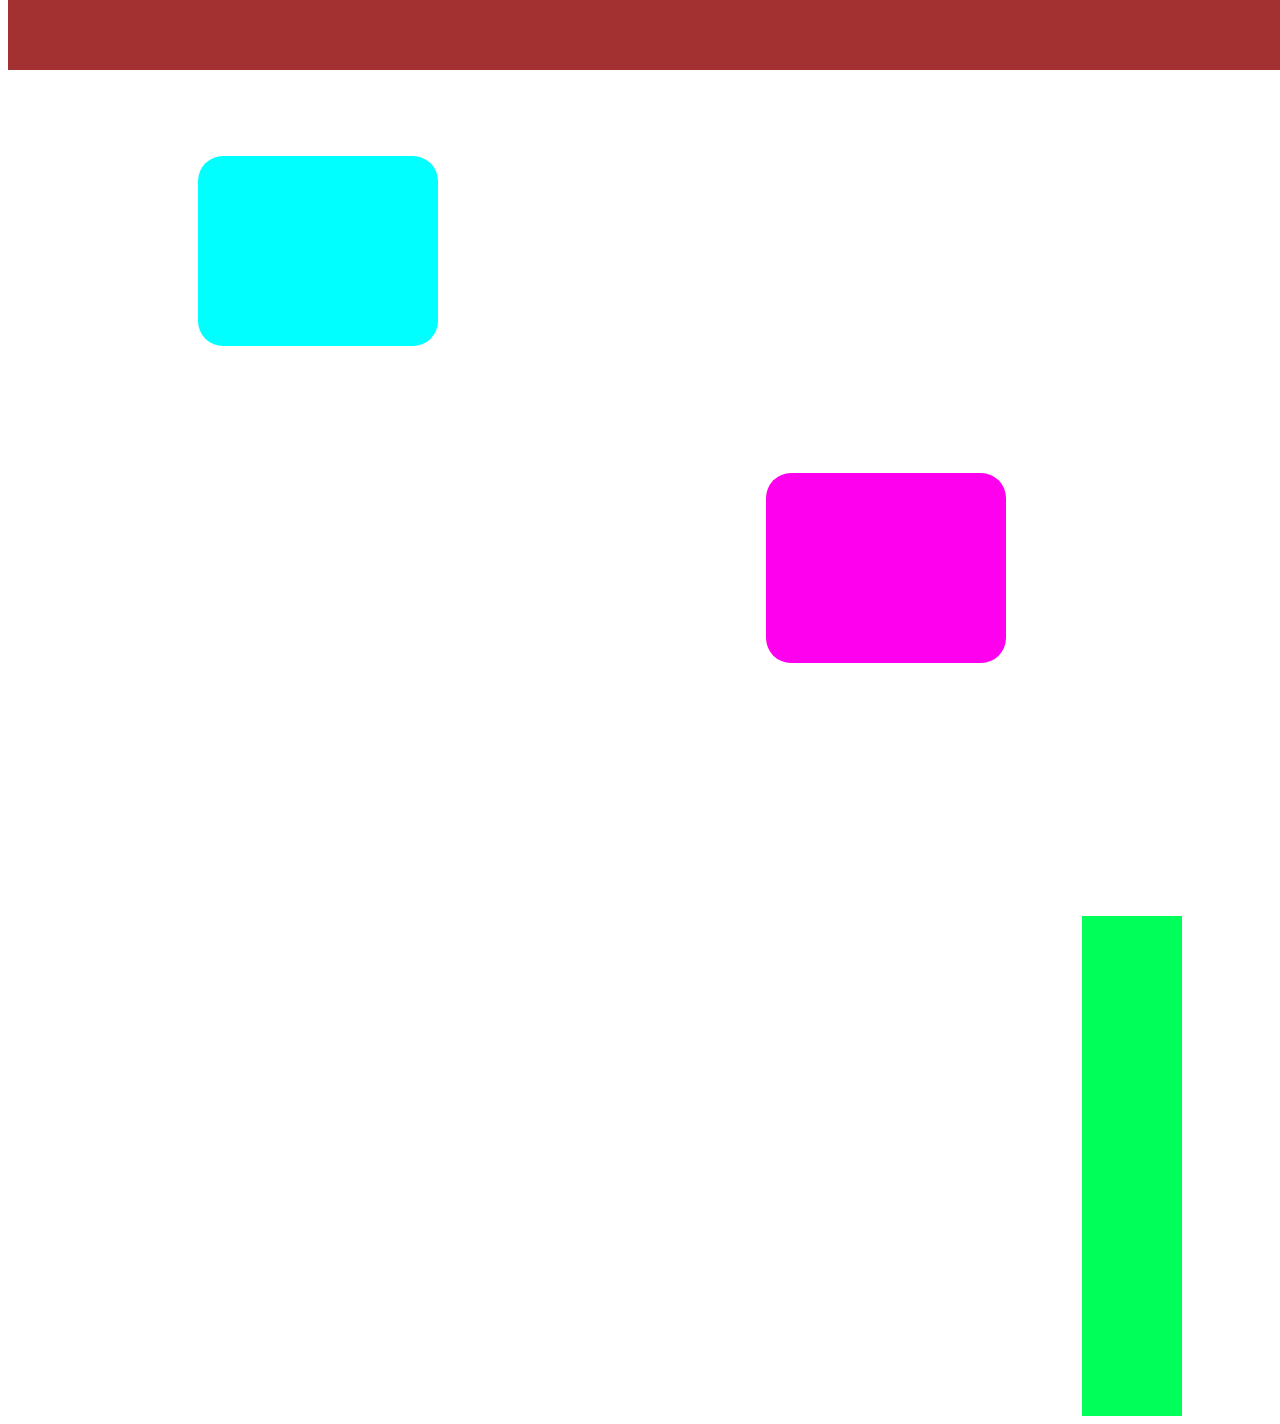
==== .vscode/index.html @ cf1a450e "boxar till hemsidan från 19/3" ====
<!DOCTYPE html>
<html lang="en">
<link rel="stylesheet" href="index.css">
<head>
    <meta charset="UTF-8">
    <meta name="viewport" content="width=device-width, initial-scale=1.0">
    <title>Document</title>
</head>
<body>
    <header>
        <div>
            <div class="Banner">
                <div class="Banner.container">
                    <div class="banner.text"></div>
                </div>
            </div>
        </header>
        
        <button type="button-menu" id="buttonicon">
            <img src="icons8-menu-50.png" alt="menu button" id="menuimg">
        </button>
        <div class="box1"></div>
        <div class="box2"></div>
        <div class="box3"></div>
        
    </div>
</body>
</html>
---- .vscode/index.css ----
header {
    margin: 0;
    padding: 0;
    border: 0;
    height: 70px;
    width: 100%;
    position: fixed;
    top: 0;
    background-color: #a43131;
    z-index: 99;
}

.box1{
    background-color: aqua;
    width: 200px;
    height: 150px;
    padding: 20px;
    border-radius: 25px;
    margin-left: 15%;
    margin-top: 10%;
    position: relative;
   

}

.box2{
    background-color: rgb(255, 0, 238);
    width: 200px;
    height: 150px;
    padding: 20px;
    border-radius: 25px;
    margin-left: 60%;
    margin-top: 10%;
    position: relative;
   
}

.box3{
    background-color: rgb(0, 255, 89);
    width: 100px;
    height: 500px;
    margin-left: 85%;
    margin-top: 20%;
    
}

#menuimg{
    width: 50px;
}
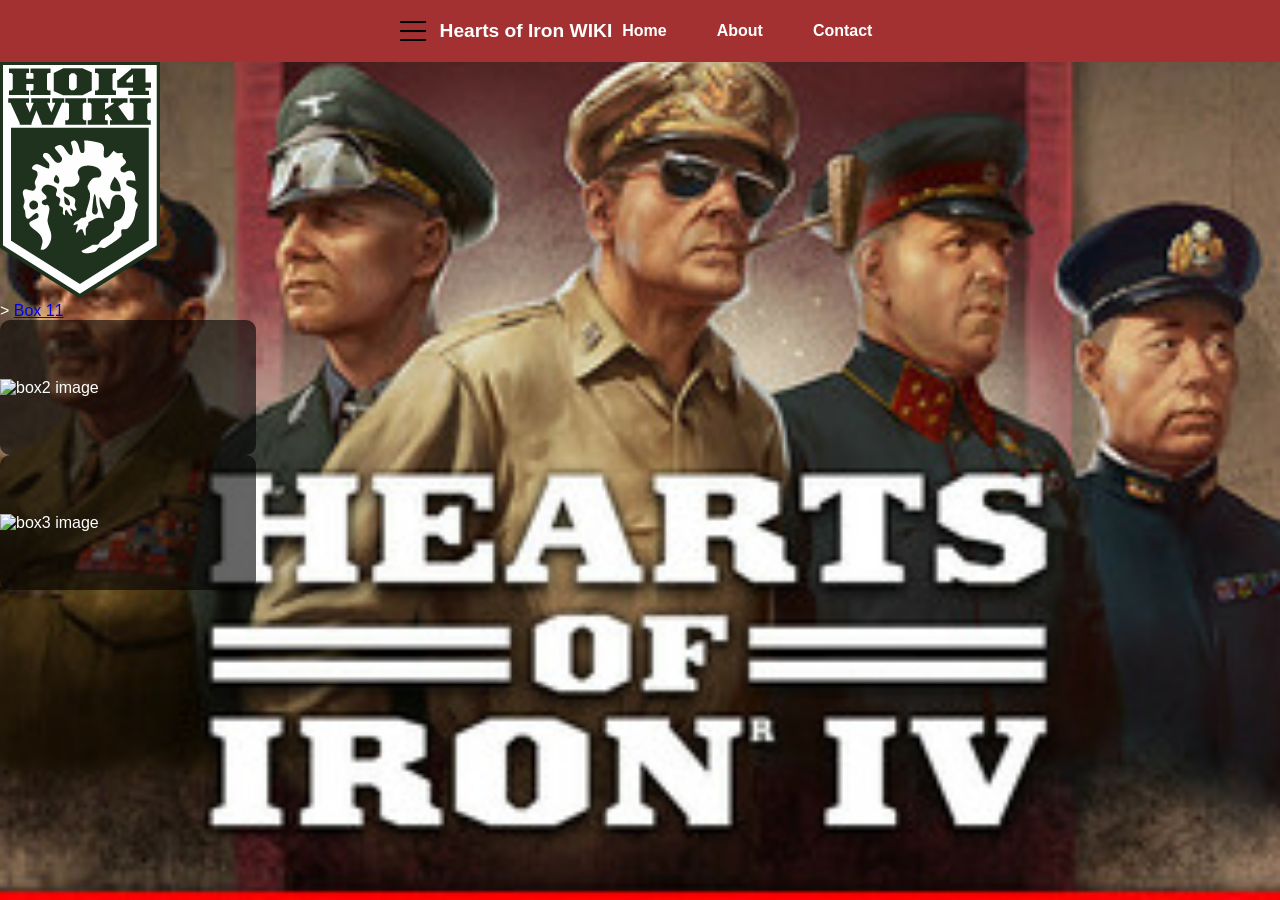
==== commit e828b062: "fixade bakgrund, navbar, homebar" ====
--- a/.vscode/index.html
+++ b/.vscode/index.html
@@ -2,27 +2,40 @@
 <html lang="en">
 <link rel="stylesheet" href="index.css">
 <head>
+    <link rel="icon" href="images.js/paradox-logo.jpg" type="image/svg+xml">
+    <title>Hearts of Iron 4 WIKI</title>
     <meta charset="UTF-8">
     <meta name="viewport" content="width=device-width, initial-scale=1.0">
     <title>Document</title>
 </head>
 <body>
     <header>
-        <div>
+        <div class="nav-wrapper">
+            <div class="nav-left">
+                <img src="images.js/icons8-menu-50.png" alt="menu">
+                <span>Hearts of Iron WIKI</span>
+            </div>
+            <nav>
+                <ul>
+                    <li>Home</li>
+                    <li>About </li>
+                    <li>Contact</li>
+            </nav>
+        </div>
+    </header>
             <div class="Banner">
                 <div class="Banner.container">
                     <div class="banner.text"></div>
                 </div>
-            </div>
-        </header>
         
-        <button type="button-menu" id="buttonicon">
-            <img src="icons8-menu-50.png" alt="menu button" id="menuimg">
-        </button>
-        <div class="box1"></div>
-        <div class="box2"></div>
-        <div class="box3"></div>
+        <div>
+            <img src="images.js/hoi4-logo.png" alt="menu button" id="menuimg">
+        </div>>
+    <a class="box army" href="icons8-menu-50.png">Box 11</a>
+        <div class="box2"><img src="icons8-menu-50.png" alt="box2 image"></div>
+        <div class="box3"><img src="icons8-menu-50.png" alt="box3 image"></div>
+    </div>
         
-    </div>
+</div>
 </body>
 </html>
--- a/.vscode/index.css
+++ b/.vscode/index.css
@@ -1,49 +1,166 @@
-header {
-    margin: 0;
-    padding: 0;
-    border: 0;
-    height: 70px;
-    width: 100%;
-    position: fixed;
-    top: 0;
-    background-color: #a43131;
-    z-index: 99;
+
+::before,
+::after {
+  box-sizing: border-box;
 }
 
-.box1{
-    background-color: aqua;
-    width: 200px;
-    height: 150px;
-    padding: 20px;
-    border-radius: 25px;
-    margin-left: 15%;
-    margin-top: 10%;
-    position: relative;
-   
+body {
+  margin: 0;
+  padding: 0;
+  min-height: 100hv;
 
+  background-image: url(images.js/hoi4.jpg);
+  background-repeat: no-repeat;
+  background-position: center;
+  background-size: cover;
+
+  font-family: Arial, sans-serif;
+  color: white; 
 }
 
-.box2{
-    background-color: rgb(255, 0, 238);
-    width: 200px;
-    height: 150px;
-    padding: 20px;
-    border-radius: 25px;
-    margin-left: 60%;
-    margin-top: 10%;
-    position: relative;
-   
+header {
+  margin: 0;
+  padding: 16px 24px;
+  position: sticky;
+  top: 0;
+  z-index: 100;
+
+  background: #a43131;
+
+  display: flex;
+  flex-direction: column;
+  gap: 10px;
+
+  font-size: 1rem;
+  font-weight: bold;
 }
 
-.box3{
-    background-color: rgb(0, 255, 89);
-    width: 100px;
-    height: 500px;
-    margin-left: 85%;
-    margin-top: 20%;
-    
+.nav-wrapper{
+  display: flex;
+  justify-content: space-between;
+  align-items: center;
+
+  max-width: 1200px;
+  margin: 0 auto;
 }
 
-#menuimg{
-    width: 50px;
-}+.nav-left {
+  display: flex;
+  align-items: center;
+  gap: 12px;
+
+  font-size: 1.2rem;
+}
+
+.nav-left img{
+  width: 30px;
+  cursor: pointer;
+}
+
+nav ul {
+  list-style: none;
+  display: flex;
+  gap: 30px;
+
+  padding: 0;
+  margin: 0;
+}
+
+nav ul li {
+  cursor: pointer;
+  padding: 6px 10px;
+  border-radius: 6px;
+  transition: background 0.2s;
+}
+nav ul li:hover {
+  background: rgba(255, 255, 255, 0.2);
+}
+
+nav a{
+  color: white;
+  text-decoration: none;
+  font-weight: bold;
+}
+
+nav a:hover {
+  text-decoration: underline;
+}
+
+.container1 {
+  display:flex;
+  align-items: center;
+}
+
+body {
+  margin: 0;
+  padding: 0;
+}
+.box1 {
+  width:30px;
+  height: auto;
+  curser: pointer;
+}
+
+.banner {
+  display: flex;
+  justify-content: space-between;
+  align-items: center;
+
+  padding: 20px;
+  margin: 20px;
+
+  background-color: rgba(0, 0, 0, 0.7);
+  border-radius: 10px;
+}
+
+.container {
+  display: flex;
+  justify-content: auto;
+  align-items: center;
+
+  gap: 20px;
+  margin-top: 40px;
+}
+
+.box1, .box2, .box3 {
+  width: 20vw;
+  min-width: 288;
+  height: 15vh;
+  
+  display: flex;
+  justify-content: auto;
+  align-items: center;
+
+  background: rgba(0, 0, 0, 0.6);
+  border-radius: 10px;
+
+  transition: transform 0.2s;
+}
+
+.box1:hover, .box2:hover, .box3:hover {
+  transform: scale(1.05);
+}
+body{
+    min-height: 100vh;
+    background-image: url(images.js/hoi4.jpg);
+    background-repeat: no-repeat;
+    background-position: center center;
+    background-size: cover;
+}
+.container {
+  display: flex;
+  justify-content: center; 
+  align-items: center; 
+  gap: 16px; 
+  margin-right: 10vh; 
+  margin-top: 0px;
+}
+.box1, .box2, .box3 {
+  width: 20vw;
+  min-width: 180px;
+  height: 15vh;
+  margin: 0; 
+  position: static;
+}
+
+
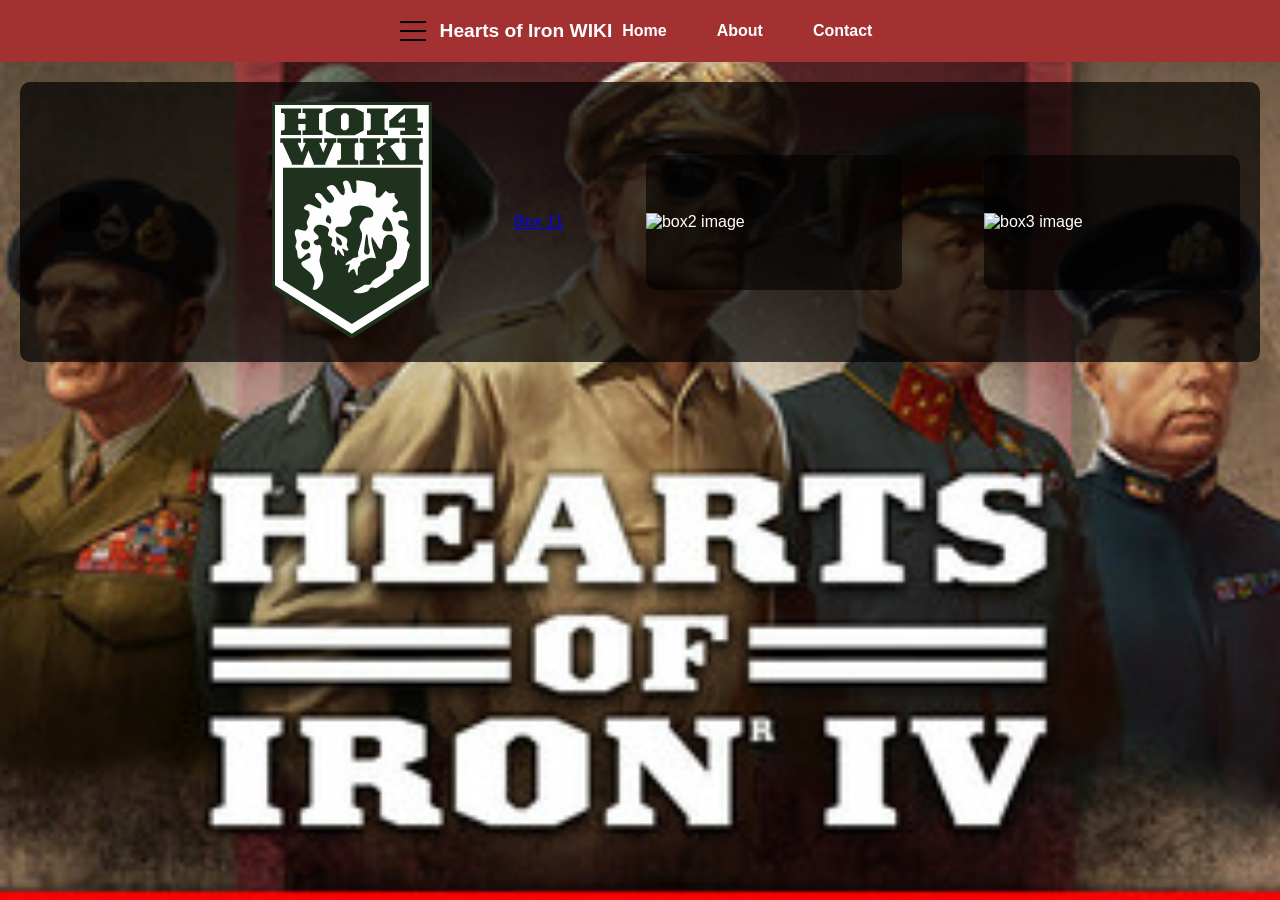
==== commit 45c8f799: "bug fixes" ====
--- a/.vscode/index.html
+++ b/.vscode/index.html
@@ -20,17 +20,18 @@
                     <li>Home</li>
                     <li>About </li>
                     <li>Contact</li>
+                </ul>
             </nav>
         </div>
     </header>
-            <div class="Banner">
-                <div class="Banner.container">
+            <div class="banner">
+                <div class="banner container">
                     <div class="banner.text"></div>
                 </div>
         
         <div>
             <img src="images.js/hoi4-logo.png" alt="menu button" id="menuimg">
-        </div>>
+        </div>
     <a class="box army" href="icons8-menu-50.png">Box 11</a>
         <div class="box2"><img src="icons8-menu-50.png" alt="box2 image"></div>
         <div class="box3"><img src="icons8-menu-50.png" alt="box3 image"></div>
--- a/.vscode/index.css
+++ b/.vscode/index.css
@@ -7,7 +7,7 @@
 body {
   margin: 0;
   padding: 0;
-  min-height: 100hv;
+  min-height: 100vh;
 
   background-image: url(images.js/hoi4.jpg);
   background-repeat: no-repeat;
@@ -98,7 +98,7 @@
 .box1 {
   width:30px;
   height: auto;
-  curser: pointer;
+  cursor: pointer;
 }
 
 .banner {
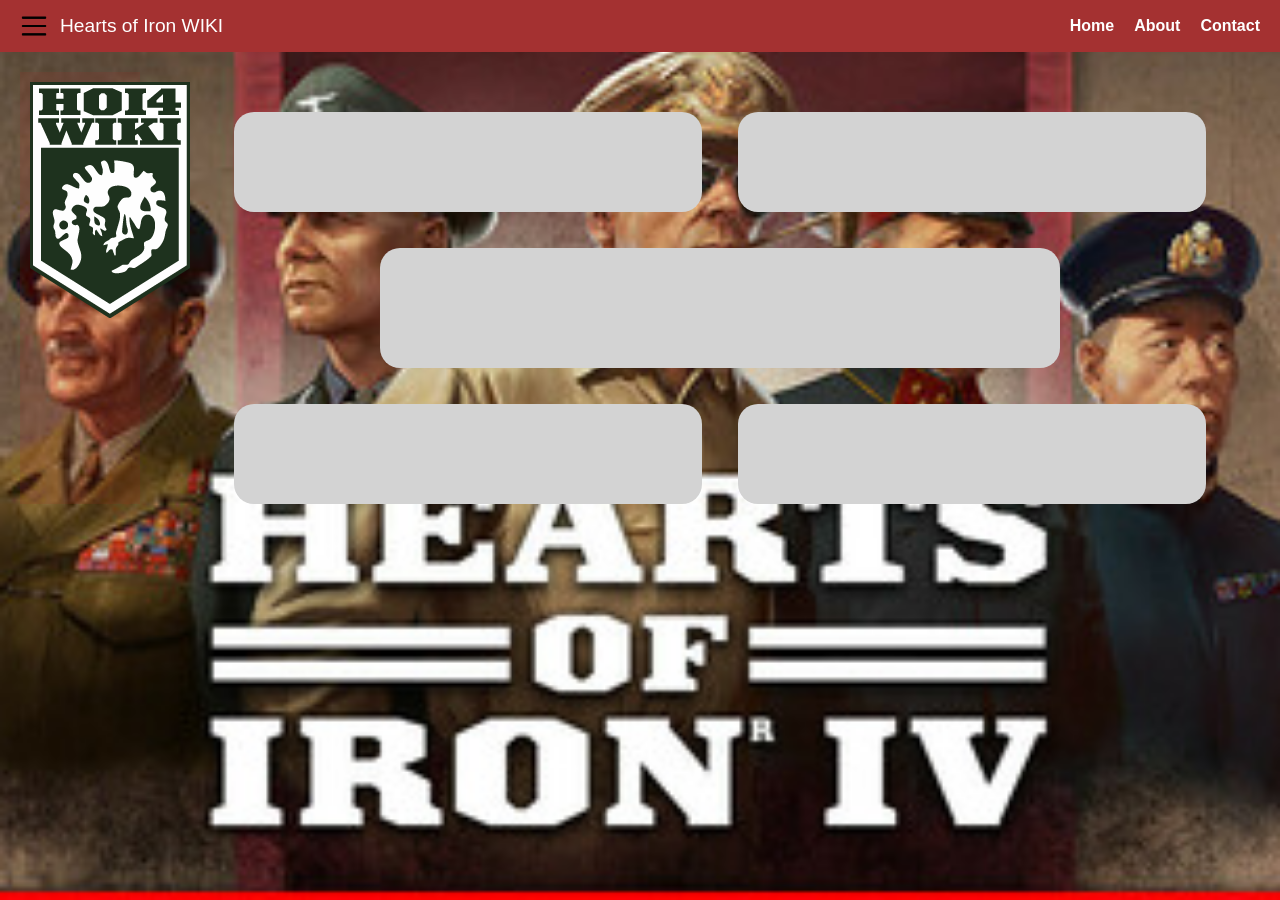
==== commit 779b43da: "har gjort 5 boxar, rensat lite buggar, gjort allt se lite finare och har tagit bort duplicerade/likn" ====
--- a/.vscode/index.html
+++ b/.vscode/index.html
@@ -1,42 +1,56 @@
 <!DOCTYPE html>
 <html lang="en">
-<link rel="stylesheet" href="index.css">
 <head>
-    <link rel="icon" href="images.js/paradox-logo.jpg" type="image/svg+xml">
+    <link rel="icon" href="images/paradox-logo.jpg" type="image/svg+xml">
     <title>Hearts of Iron 4 WIKI</title>
     <meta charset="UTF-8">
     <meta name="viewport" content="width=device-width, initial-scale=1.0">
-    <title>Document</title>
+    <link rel="stylesheet" href="index.css">
 </head>
+
 <body>
-    <header>
-        <div class="nav-wrapper">
-            <div class="nav-left">
-                <img src="images.js/icons8-menu-50.png" alt="menu">
-                <span>Hearts of Iron WIKI</span>
-            </div>
-            <nav>
-                <ul>
-                    <li>Home</li>
-                    <li>About </li>
-                    <li>Contact</li>
-                </ul>
-            </nav>
+
+<header>
+    <div class="nav-wrapper">
+        <div class="nav-left">
+            <img src="images/icons8-menu-50.png" alt="menu">
+            <span>Hearts of Iron WIKI</span>
         </div>
-    </header>
-            <div class="banner">
-                <div class="banner container">
-                    <div class="banner.text"></div>
-                </div>
-        
-        <div>
-            <img src="images.js/hoi4-logo.png" alt="menu button" id="menuimg">
+
+        <nav>
+            <ul>
+                <li><a href="#">Home</a></li>
+                <li><a href="#">About</a> </li>
+                <li><a href="#">Contact</a></li>
+            </ul>
+        </nav>
+    </div>
+</header>
+
+<main class="layout">
+
+    <!--Sidebar-->
+    <aside class="sidebar">
+        <div class="side-box large"><img src="images/hoi4-logo.png" alt="menu"></div>
+        <div class="side-box small"></div>
+    </aside>
+
+    <!--Main content-->
+    <section class="content">
+        <div class="grid">
+
+            <div class="card top-left"></div>
+            <div class="card top-right"></div>
+
+            <div class="card center"></div>
+
+            <div class="card bottom-left"></div>
+            <div class="card bottom-right"></div>
+
         </div>
-    <a class="box army" href="icons8-menu-50.png">Box 11</a>
-        <div class="box2"><img src="icons8-menu-50.png" alt="box2 image"></div>
-        <div class="box3"><img src="icons8-menu-50.png" alt="box3 image"></div>
-    </div>
-        
-</div>
+
+    </section>
+</main>
+
 </body>
 </html>
--- a/.vscode/index.css
+++ b/.vscode/index.css
@@ -1,47 +1,39 @@
 
-::before,
-::after {
+*,
+*::before,
+*::after {
   box-sizing: border-box;
 }
 
 body {
   margin: 0;
+  font-family: Arial, sans-serif;
+  color: white; 
+
   padding: 0;
   min-height: 100vh;
 
-  background-image: url(images.js/hoi4.jpg);
+  background-image: url(images/hoi4.jpg);
   background-repeat: no-repeat;
   background-position: center;
   background-size: cover;
-
-  font-family: Arial, sans-serif;
-  color: white; 
 }
 
-header {
-  margin: 0;
-  padding: 16px 24px;
+/* --------Header-------- */
+
+header {  
   position: sticky;
-  top: 0;
+   top: 0;
   z-index: 100;
-
+  
+  padding: 12px 20px;
   background: #a43131;
-
-  display: flex;
-  flex-direction: column;
-  gap: 10px;
-
-  font-size: 1rem;
-  font-weight: bold;
 }
 
 .nav-wrapper{
   display: flex;
   justify-content: space-between;
   align-items: center;
-
-  max-width: 1200px;
-  margin: 0 auto;
 }
 
 .nav-left {
@@ -53,27 +45,17 @@
 }
 
 .nav-left img{
-  width: 30px;
+  width: 28px;
   cursor: pointer;
 }
 
 nav ul {
   list-style: none;
   display: flex;
-  gap: 30px;
+  gap: 20px;
 
   padding: 0;
   margin: 0;
-}
-
-nav ul li {
-  cursor: pointer;
-  padding: 6px 10px;
-  border-radius: 6px;
-  transition: background 0.2s;
-}
-nav ul li:hover {
-  background: rgba(255, 255, 255, 0.2);
 }
 
 nav a{
@@ -82,85 +64,119 @@
   font-weight: bold;
 }
 
-nav a:hover {
-  text-decoration: underline;
+/* --------Layout-------- */
+.layout {
+  display: flex;
+  padding: 20px;
+  gap: 40px;
 }
 
-.container1 {
-  display:flex;
-  align-items: center;
+/* --------Sidebar-------- */
+.sidebar {
+  width: 120px;
+  background: rgba(190, 28, 28, 0.1);
+  padding: 10px;
 }
 
-body {
-  margin: 0;
-  padding: 0;
-}
-.box1 {
-  width:30px;
-  height: auto;
-  cursor: pointer;
+.side-box {
+  background: lightgray;
+  border-radius: 8px;
 }
 
-.banner {
-  display: flex;
-  justify-content: space-between;
-  align-items: center;
-
-  padding: 20px;
-  margin: 20px;
-
-  background-color: rgba(0, 0, 0, 0.7);
-  border-radius: 10px;
+.side-box.large {
+  height: 120px;
 }
 
-.container {
-  display: flex;
-  justify-content: auto;
-  align-items: center;
-
-  gap: 20px;
-  margin-top: 40px;
+.side-box.small {
+  height: 60px;
 }
 
-.box1, .box2, .box3 {
-  width: 20vw;
-  min-width: 288;
-  height: 15vh;
-  
+/* --------Main Content-------- */
+.content {
+  flex: 1;
   display: flex;
-  justify-content: auto;
-  align-items: center;
-
-  background: rgba(0, 0, 0, 0.6);
-  border-radius: 10px;
-
-  transition: transform 0.2s;
+  justify-content: center;
+  align-items: flex-start;
+  padding-top: 40px;
 }
 
-.box1:hover, .box2:hover, .box3:hover {
-  transform: scale(1.05);
-}
-body{
-    min-height: 100vh;
-    background-image: url(images.js/hoi4.jpg);
-    background-repeat: no-repeat;
-    background-position: center center;
-    background-size: cover;
-}
-.container {
-  display: flex;
-  justify-content: center; 
-  align-items: center; 
-  gap: 16px; 
-  margin-right: 10vh; 
-  margin-top: 0px;
-}
-.box1, .box2, .box3 {
-  width: 20vw;
-  min-width: 180px;
-  height: 15vh;
-  margin: 0; 
-  position: static;
+.grid {
+  display: grid;
+
+  grid-template-columns: 1fr 1fr;
+  grid-template-rows: auto auto auto;
+
+  gap: 36px;
+  width: 90%;
+  max-width: 1200px;
 }
 
+.card {
+  background: lightgray;
+  border-radius: 20px;
+  height: 100px;
+  width: 100%;
+  min-height: 90px;
+  min-width: 220px;
+}
 
+.center {
+  grid-column: span 2;
+  width: 70%;
+  justify-self: center;
+  height: 120px;
+  min-height: 110px;
+  min-width: 320px;
+}
+
+@media (max-width: 720px) {
+  .layout {
+    flex-direction: column;
+    gap: 20px;
+    padding: 15px;
+  }
+
+  .sidebar {
+    width: 100%;
+  }
+
+  .content {
+    padding-top: 20px;
+  }
+
+  .grid {
+    width: 100%;
+    gap: 20px;
+    grid-template-columns: 1fr;
+  }
+
+  .center {
+    width: 100%;
+    grid-column: auto;
+  }
+
+  .card {
+    min-width: auto;
+  }
+}
+
+.top-left {
+  justify-self: start;
+}
+
+.top-right {
+  justify-self: end;
+}
+
+.bottom-left {
+  justify-self: start;
+}
+
+.bottom-right {
+  justify-self: end;
+}
+
+.card:hover {
+  transform: scale(1.05);
+  transition: 0.2s;
+}
